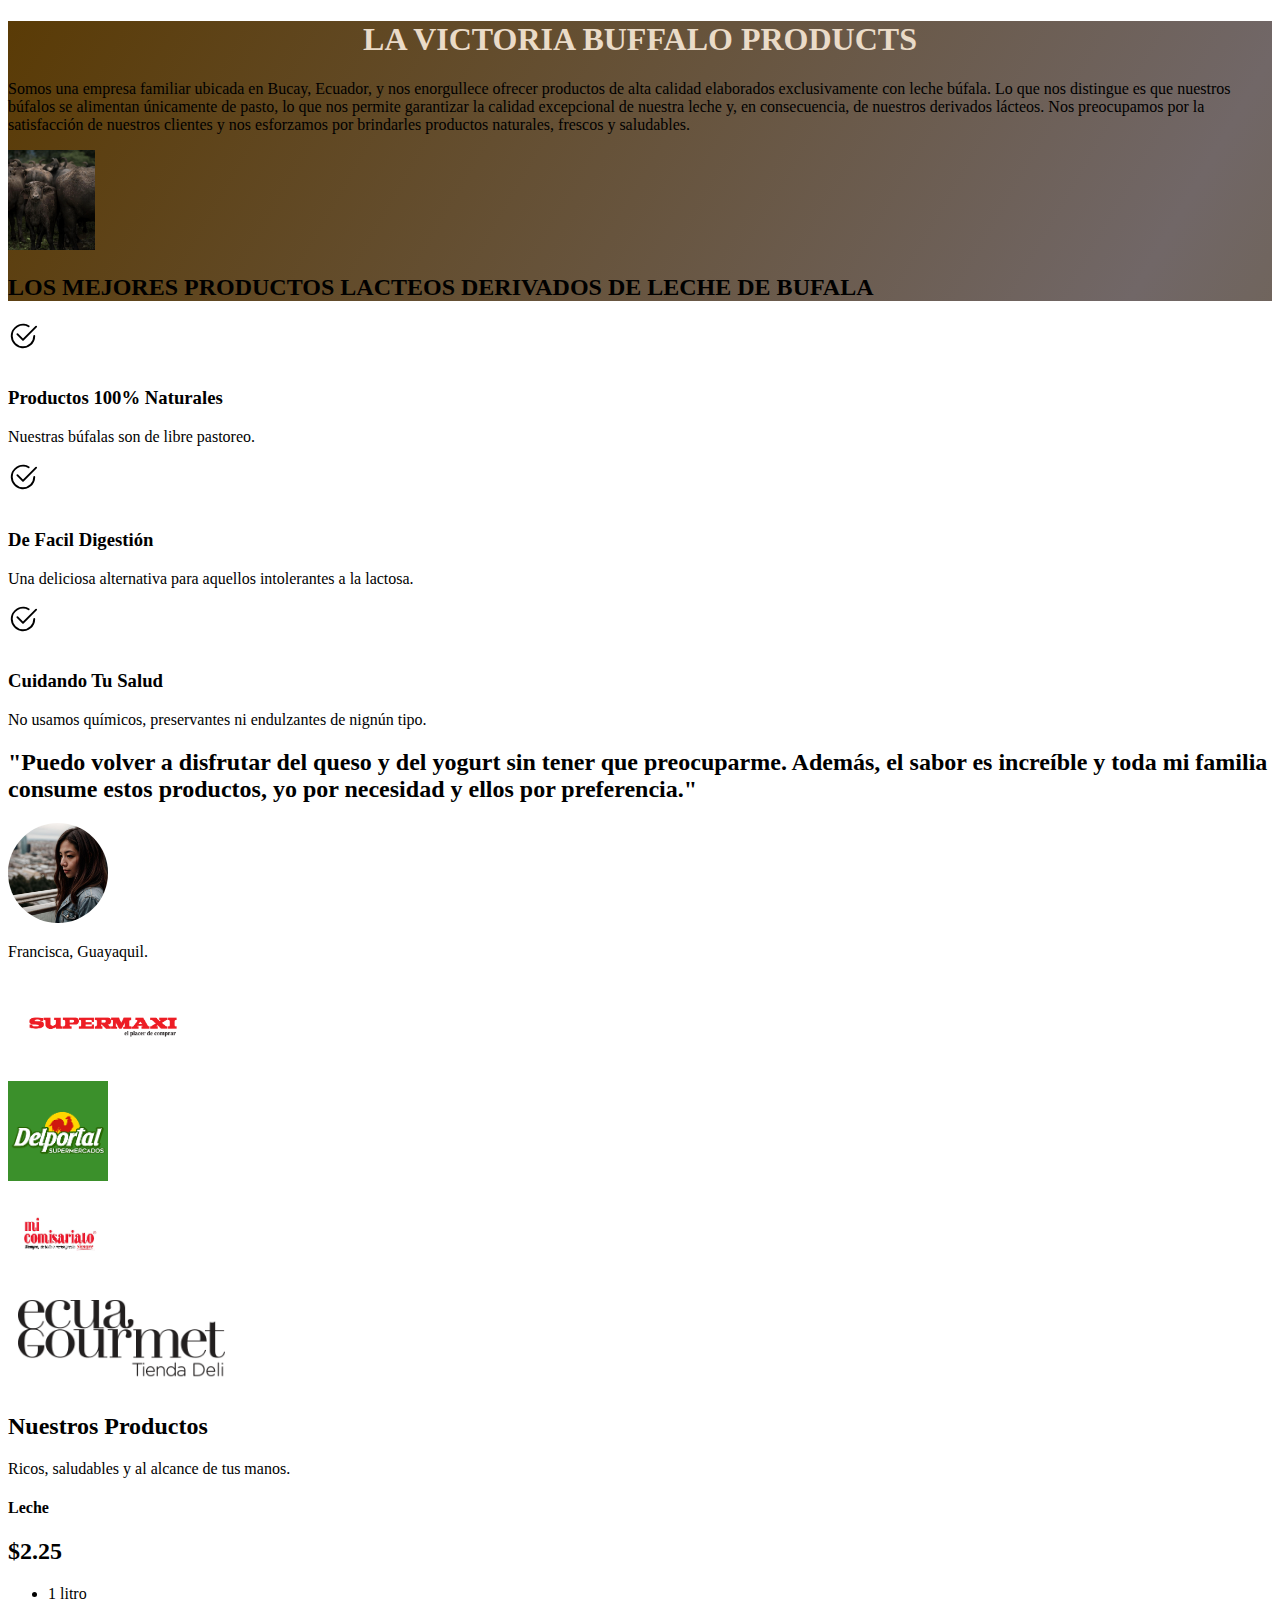
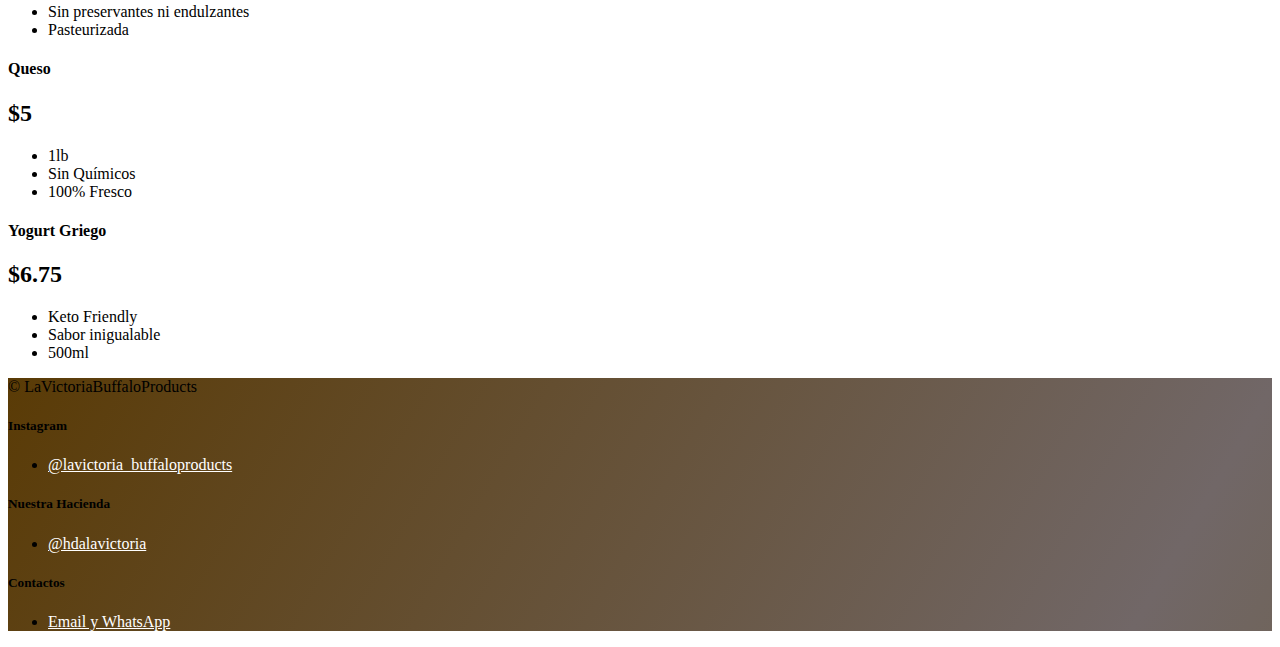
==== index.html @ fac071c2 "Página de prueba" ====
<!DOCTYPE html>
<html lang="en">

<head>
  <meta charset="UTF-8">
  <meta name="viewport" content="width=device-width, initial-scale=1.0">
  <title>La Victoria Buffalo Products</title>
  <link href="https://cdn.jsdelivr.net/npm/bootstrap@5.3.1/dist/css/bootstrap.min.css" rel="stylesheet"
   integrity="sha384-4bw+/aepP/YC94hEpVNVgiZdgIC5+VKNBQNGCHeKRQN+PtmoHDEXuppvnDJzQIu9" crossorigin="anonymous">
  <link rel="stylesheet" href="./style.css">
</head>

<body>

  <!-- Title -->
  <section id="title" class="gradient-background">
    
    <div class="container col-xxl-8 px-4 pt-5">
      <h1>LA VICTORIA BUFFALO PRODUCTS</h1>
      <p class="p-h2 mt-5">
        Somos una empresa familiar ubicada en Bucay, Ecuador, y nos enorgullece ofrecer productos de alta calidad elaborados exclusivamente 
        con leche búfala. Lo que nos distingue es que nuestros búfalos se alimentan únicamente de pasto, lo que nos permite garantizar la 
        calidad excepcional de nuestra leche y, en consecuencia, de nuestros derivados lácteos. Nos preocupamos por la satisfacción de nuestros
         clientes y nos esforzamos por brindarles productos naturales, frescos y saludables.
      </p>
      <div class="row flex-lg-row-reverse align-items-center g-5 pt-5">
        <div class="col-10 col-sm-8 col-lg-6">
          <img src="./bufalaslv.jpg" class="d-block mx-lg-auto img-fluid" alt="app demo" height="100px" loading="lazy">
        </div>
        <div class="col-lg-6">
          <h2 class="display-5 fw-bold text-body-emphasis lh-1 mb-3">LOS MEJORES PRODUCTOS LACTEOS DERIVADOS DE LECHE DE BUFALA</h2>
        </div>
      </div>
    </div>
  </section>
  <!-- Features -->
  <section id="features">
      <div class="container mt-5">
      <div class="row g-4 py-5 row-cols-1 row-cols-lg-3">
        <div class="col d-flex align-items-start">
          <div class="icon-square text-body-emphasis bg-body-secondary d-inline-flex align-items-center justify-content-center fs-4 flex-shrink-0 me-3">
            <svg xmlns="http://www.w3.org/2000/svg" height="30" fill="currentColor" class="bi bi-check2-circle"
              viewBox="0 0 16 16"> 
              <path d="M2.5 8a5.5 5.5 0 0 1 8.25-4.764.5.5 0 0 0 .5-.866A6.5 6.5 0 1 0 14.5 8a.5.5 0 0 0-1 0 5.5 5.5 0 1 1-11 0z" />
              <path d="M15.354 3.354a.5.5 0 0 0-.708-.708L8 9.293 5.354 6.646a.5.5 0 1 0-.708.708l3 3a.5.5 0 0 0 .708 0l7-7z" /></svg>
          </div>
          <div>
            <h3 class="fs-2 text-body-emphasis">Productos 100% Naturales</h3>
            <p>Nuestras búfalas son de libre pastoreo.</p>
          </div>
        </div>
        <div class="col d-flex align-items-start">
          <div class="icon-square text-body-emphasis bg-body-secondary d-inline-flex align-items-center justify-content-center fs-4 flex-shrink-0 me-3">
            <svg xmlns="http://www.w3.org/2000/svg" height="30" fill="currentColor" class="bi bi-check2-circle"
              viewBox="0 0 16 16"> 
              <path d="M2.5 8a5.5 5.5 0 0 1 8.25-4.764.5.5 0 0 0 .5-.866A6.5 6.5 0 1 0 14.5 8a.5.5 0 0 0-1 0 5.5 5.5 0 1 1-11 0z" />
              <path d="M15.354 3.354a.5.5 0 0 0-.708-.708L8 9.293 5.354 6.646a.5.5 0 1 0-.708.708l3 3a.5.5 0 0 0 .708 0l7-7z" />
            </svg>
          </div>
          <div>
            <h3 class="fs-2 text-body-emphasis">De Facil Digestión</h3>
            <p>Una deliciosa alternativa para aquellos intolerantes a la lactosa.</p>
          </div>
        </div>
        <div class="col d-flex align-items-start">
          <div class="icon-square text-body-emphasis bg-body-secondary d-inline-flex align-items-center justify-content-center fs-4 flex-shrink-0 me-3">
            <svg xmlns="http://www.w3.org/2000/svg" height="30" fill="currentColor" class="bi bi-check2-circle"
              viewBox="0 0 16 16"> 
              <path d="M2.5 8a5.5 5.5 0 0 1 8.25-4.764.5.5 0 0 0 .5-.866A6.5 6.5 0 1 0 14.5 8a.5.5 0 0 0-1 0 5.5 5.5 0 1 1-11 0z" />
              <path d="M15.354 3.354a.5.5 0 0 0-.708-.708L8 9.293 5.354 6.646a.5.5 0 1 0-.708.708l3 3a.5.5 0 0 0 .708 0l7-7z" />
            </svg>
          </div>
          <div>
            <h3 class="fs-2 text-body-emphasis">Cuidando Tu Salud</h3>
            <p>No usamos químicos, preservantes ni endulzantes de nignún tipo.</p>
          </div>
        </div>
      </div>
    </div>

  </section>
  <!-- Testimonial -->
  <section id="testimonial">
    <div class="p-5 text-center bg-body-tertiary">
      <div class="container py-5">
        <h2 class="text-body-emphasis">"Puedo volver a disfrutar del queso y del yogurt sin tener que preocuparme. Además, el sabor es increíble y toda mi familia consume estos productos, yo por necesidad y ellos por preferencia."</h2>
        <img class="profile-img mt-5" src="./Chica.jpg" alt="testimonial-goal">
        <p class="col-lg-8 mx-auto lead mt-2">
          Francisca, Guayaquil.
        </p>
      </div>
      <div class="container">
        <div class="row">
          <div class="col-lg-3 col-sm-12">
            <img src="./Supermaxi.png" height="100">
          </div>
          <div class="col-lg-3 col-sm-12">
            <img src="./DelPortal.png" height="100">
          </div>
          <div class="col-lg-3 col-sm-12">
            <img src="./micomisariato.png" height="100">
          </div>
          <div class="col-lg-3 col-sm-12">
            <img src="./ecuagurmet.png" height="100">
          </div>
        </div>
      </div>
    </div>

  </section>
  <!-- Pricing -->
  <section id="pricing">
    <div class="container">
      <div class="pricing-header p-3 pb-md-4 mx-auto text-center mt-5">
        <h2 class="display-4 fw-normal text-body-emphasis">Nuestros Productos</h2>
        <p class="fs-5 text-body-secondary">Ricos, saludables y al alcance de tus manos.</p>
      </div>

      <div class="row row-cols-1 row-cols-md-3 mb-3 text-center">
        <div class="col">
          <div class="card mb-4 rounded-3 shadow-sm">
            <div class="card-header py-3">
              <h4 class="my-0 fw-normal">Leche</h4>
            </div>
            <div class="card-body">
              <h2 class="card-title pricing-card-title">$2.25</h2>
              <ul class="list-unstyled mt-3 mb-4">
                <li>1 litro</li>
                <li>Sin preservantes ni endulzantes</li>
                <li>Pasteurizada</li>
              </ul>
            </div>
          </div>
        </div>
        <div class="col">
          <div class="card mb-4 rounded-3 shadow-sm">
            <div class="card-header py-3">
              <h4 class="my-0 fw-normal">Queso</h4>
            </div>
            <div class="card-body">
              <h2 class="card-title pricing-card-title">$5</h2>
              <ul class="list-unstyled mt-3 mb-4">
                <li>1lb</li>
                <li>Sin Químicos</li>
                <li>100% Fresco</li>
              </ul>
            </div>
          </div>
        </div>
        <div class="col">
          <div class="card mb-4 rounded-3 shadow-sm border-dark">
            <div class="card-header py-3 text-bg-dark border-dark">
              <h4 class="my-0 fw-normal">Yogurt Griego</h4>
            </div>
            <div class="card-body">
              <h2 class="card-title pricing-card-title">$6.75</h2>
              <ul class="list-unstyled mt-3 mb-4">
                <li>Keto Friendly</li>
                <li>Sabor inigualable</li>
                <li>500ml</li>
              </ul>
            </div>
          </div>
        </div>
      </div>
    </div>

  </section>
  <!-- Footer -->
  <section id="footer" class="gradient-background">
    <div class="container">
      <footer class="row row-cols-1 row-cols-sm-2 row-cols-md-5 py-5 mt-5">
        <div class="col mb-3">
          <p class="text-body-secondary">© LaVictoriaBuffaloProducts</p>
        </div>
    
        <div class="col mb-3">
    
        </div>
    
        <div class="col mb-3">
          <h5>Instagram</h5>
          <ul class="nav flex-column">
            <li class="nav-item mb-2"><a href="#" class="nav-link p-0 text-body-secondary"><a href="https://www.instagram.com/lavictoria_buffaloproducts/">@lavictoria_buffaloproducts</a></li>
          </ul>
        </div>
    
        <div class="col mb-3">
          <h5>Nuestra Hacienda</h5>
          <ul class="nav flex-column">
            <li class="nav-item mb-2"><a href="#" class="nav-link p-0 text-body-secondary"><a href="https://www.instagram.com/hdalavictoria/">@hdalavictoria</a></li>
          </ul>
        </div>
    
        <div class="col mb-3">
          <h5>Contactos</h5>
          <ul class="nav flex-column">
            <li class="nav-item mb-2"><a href="#" class="nav-link p-0 text-body-secondary"><a href="./contactanos.html">Email y WhatsApp</a></li>
          </ul>
        </div>
      </footer>
    </div>

  </section>
</body>

</html>
---- style.css ----
.gradient-background {
  background: linear-gradient(300deg, #66510c, #716767, #5a3b06);
  background-size: 180% 180%;
  animation: gradient-animation 18s ease infinite;
}

@keyframes gradient-animation {
  0% {
    background-position: 0% 50%;
  }
  50% {
    background-position: 100% 50%;
  }
  100% {
    background-position: 0% 50%;
  }
}

.icon-square {
  width: 3rem;
  height: 3rem;
  border-radius: 0.75rem;
}

.profile-img {
  height: 100px;
  border-radius: 50%;
}

h1 {
  color: #EADBC8;
  padding: auto;
  text-align: center;
}

a {
  color: white;
}

a:hover {
  color: black;
}

.p-h1 {
  color: #EADBC8;
  text-align: justify;
}

.logo {
  margin-left: 40%;
}

.p-h1 {
  color: #EADBC8;
  text-align: justify;
  font-size: x-large;
}

.p-contactos {
  color: #EADBC8;
  text-align: justify;
  font-size: large;
}
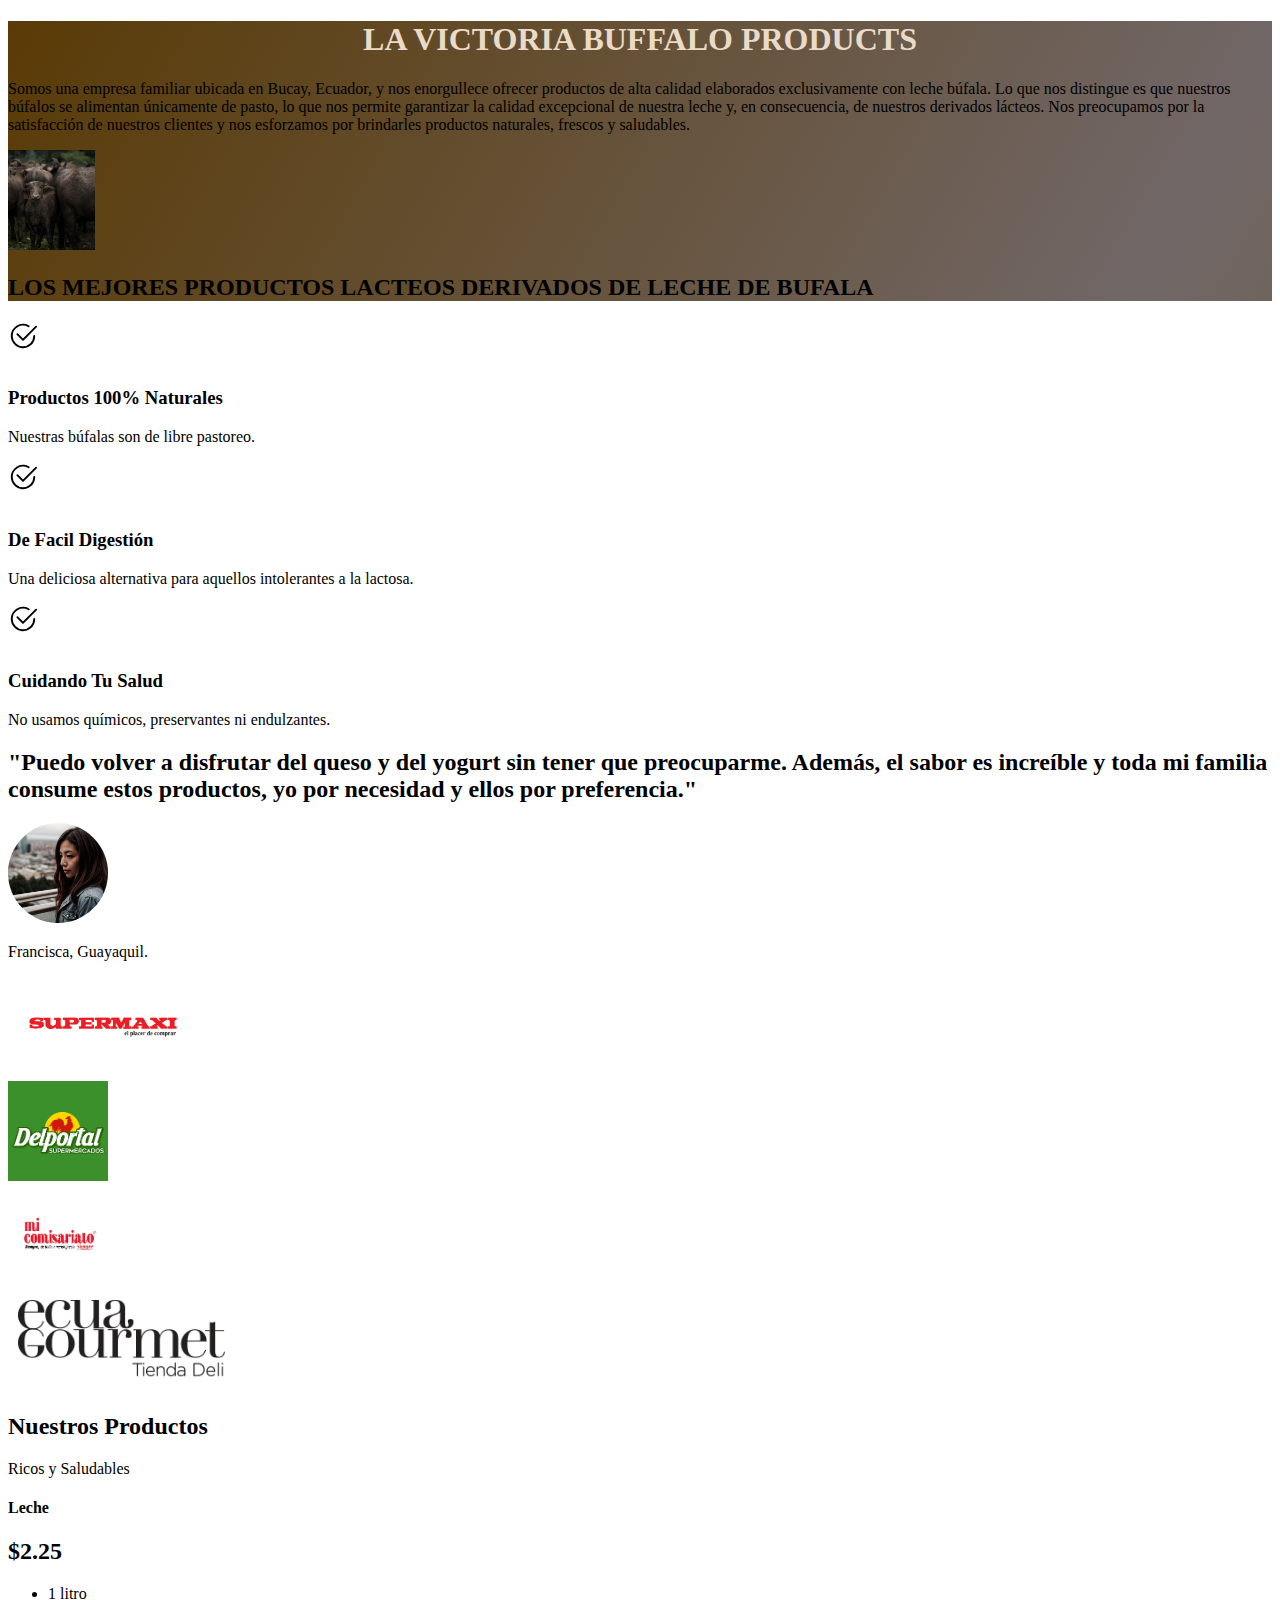
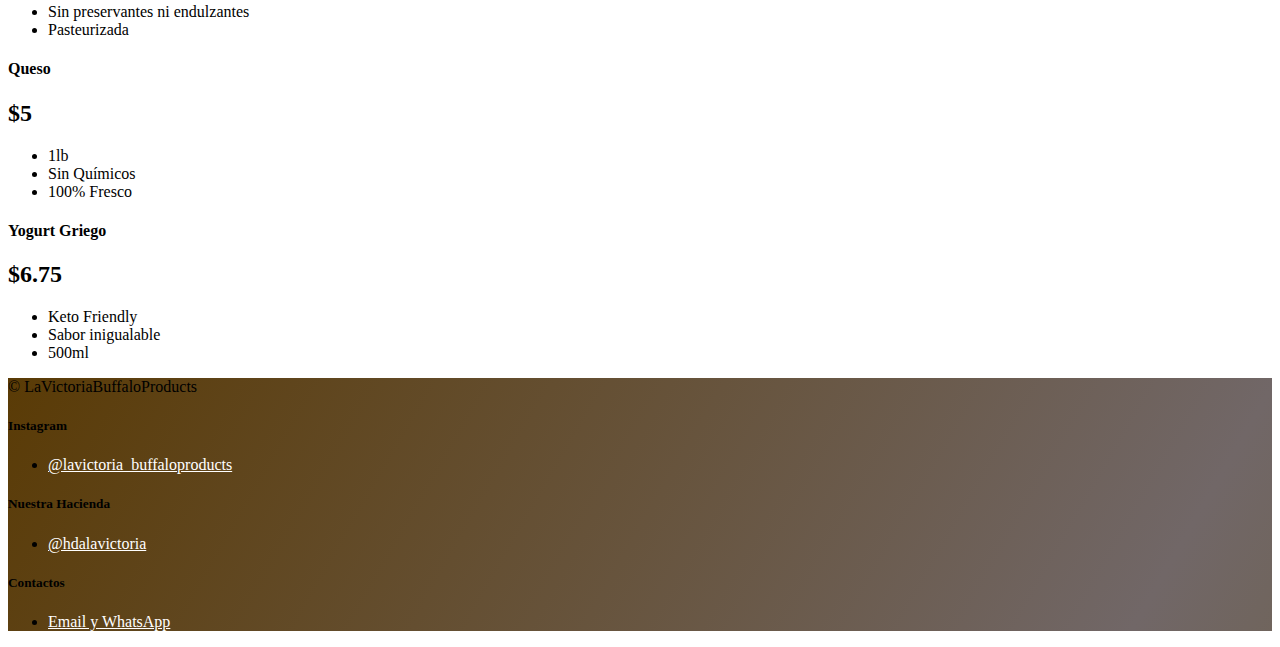
==== commit dcc288f3: "Update index.html" ====
--- a/index.html
+++ b/index.html
@@ -72,7 +72,7 @@
           </div>
           <div>
             <h3 class="fs-2 text-body-emphasis">Cuidando Tu Salud</h3>
-            <p>No usamos químicos, preservantes ni endulzantes de nignún tipo.</p>
+            <p>No usamos químicos, preservantes ni endulzantes.</p>
           </div>
         </div>
       </div>
@@ -113,7 +113,7 @@
     <div class="container">
       <div class="pricing-header p-3 pb-md-4 mx-auto text-center mt-5">
         <h2 class="display-4 fw-normal text-body-emphasis">Nuestros Productos</h2>
-        <p class="fs-5 text-body-secondary">Ricos, saludables y al alcance de tus manos.</p>
+        <p class="fs-5 text-body-secondary">Ricos y Saludables</p>
       </div>
 
       <div class="row row-cols-1 row-cols-md-3 mb-3 text-center">
@@ -204,4 +204,4 @@
   </section>
 </body>
 
-</html>+</html>
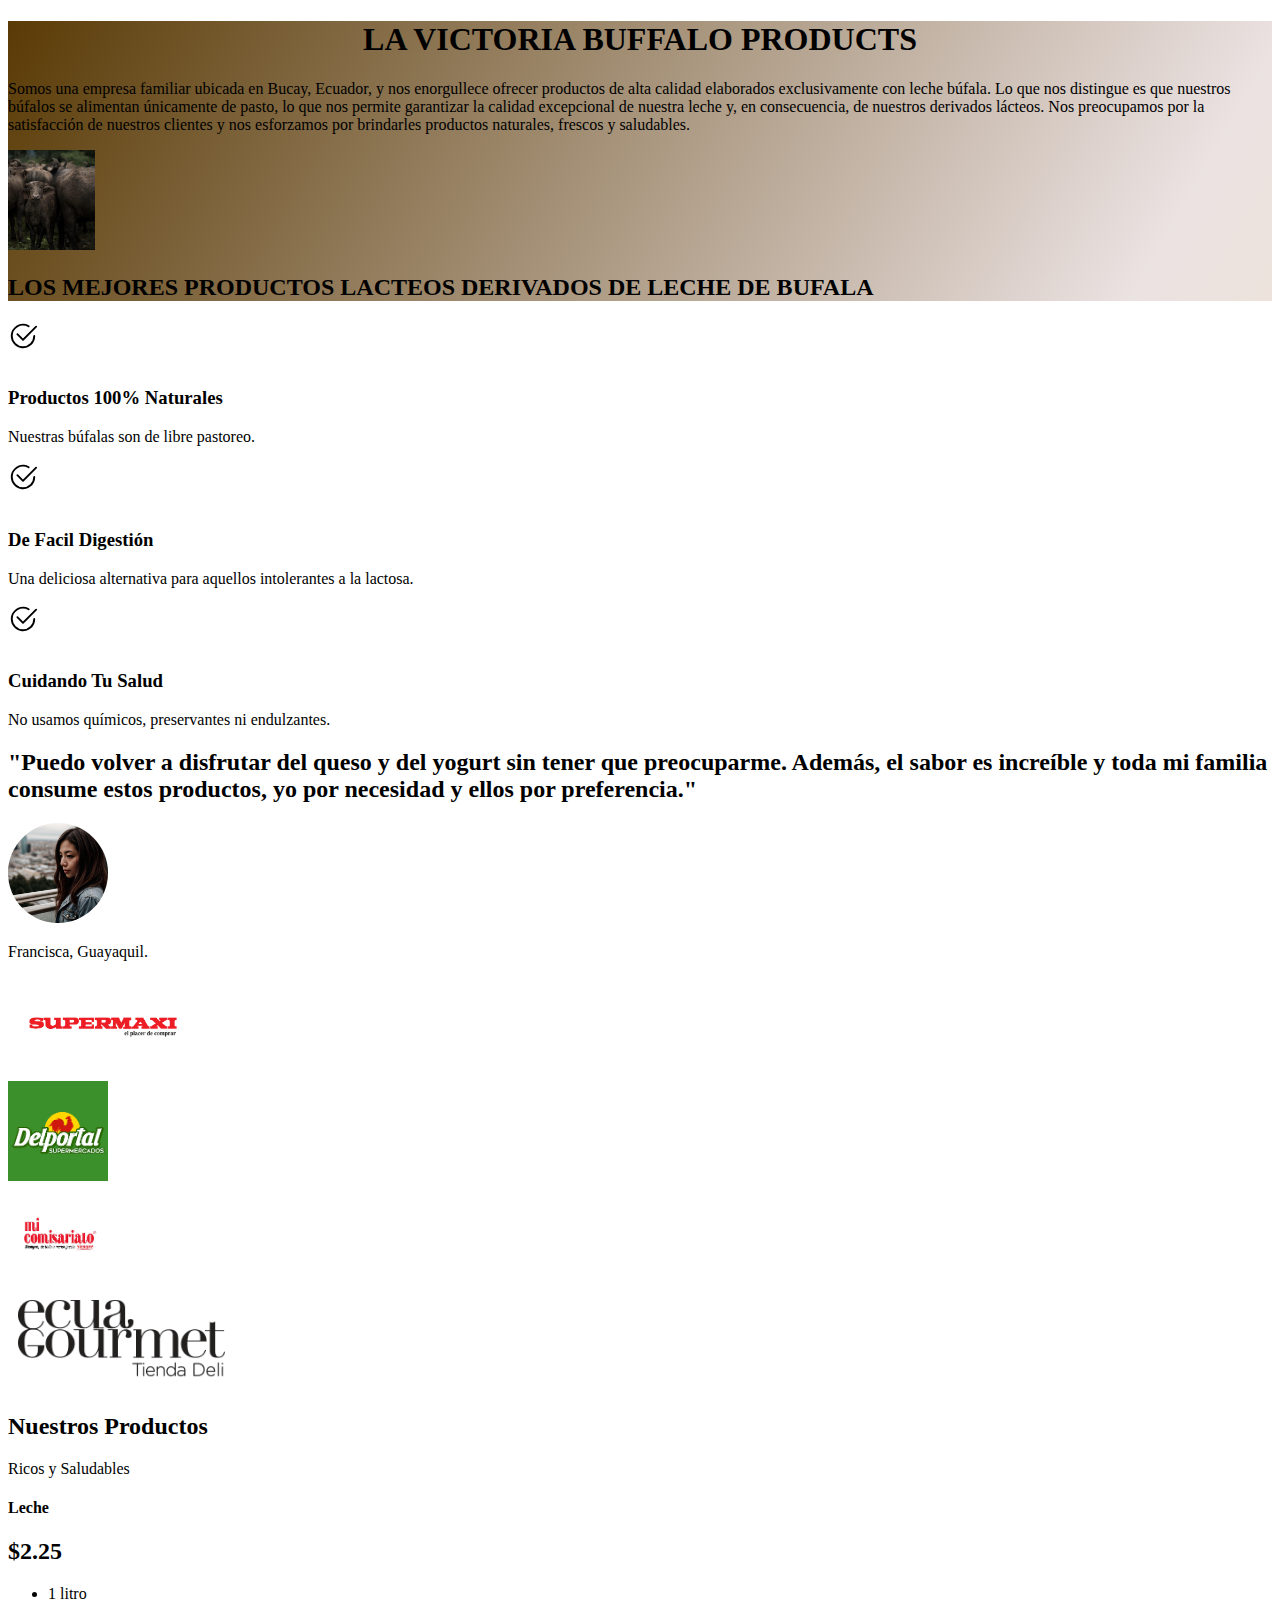
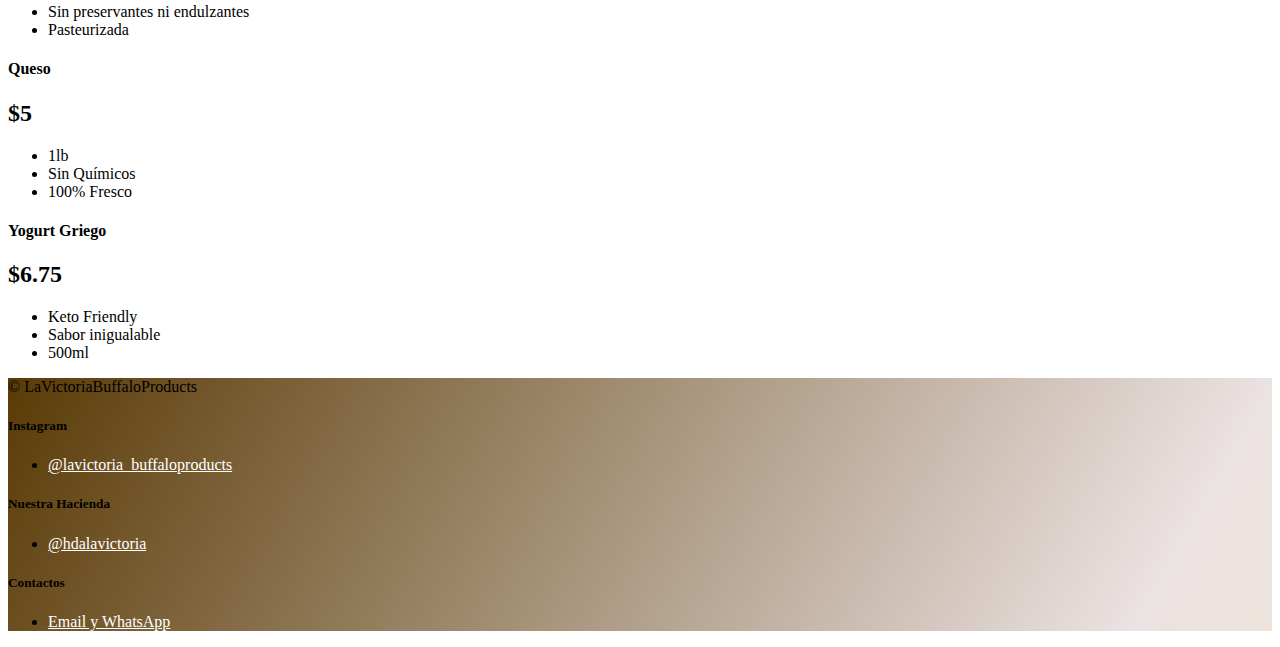
==== commit de54dbb4: "Update index.html" ====
--- a/index.html
+++ b/index.html
@@ -195,7 +195,7 @@
         <div class="col mb-3">
           <h5>Contactos</h5>
           <ul class="nav flex-column">
-            <li class="nav-item mb-2"><a href="#" class="nav-link p-0 text-body-secondary"><a href="./contactanos.html">Email y WhatsApp</a></li>
+            <li class="nav-item mb-2"><a href="#" class="nav-link p-0 text-body-secondary"><a href="./contactodos.html">Email y WhatsApp</a></li>
           </ul>
         </div>
       </footer>
--- a/style.css
+++ b/style.css
@@ -1,5 +1,5 @@
 .gradient-background {
-  background: linear-gradient(300deg, #66510c, #716767, #5a3b06);
+  background: linear-gradient(300deg, #ffebab, #ebe2e2, #5a3b06);
   background-size: 180% 180%;
   animation: gradient-animation 18s ease infinite;
 }
@@ -28,7 +28,7 @@
 }
 
 h1 {
-  color: #EADBC8;
+  color: black;
   padding: auto;
   text-align: center;
 }
@@ -60,4 +60,4 @@
   color: #EADBC8;
   text-align: justify;
   font-size: large;
-}+}
